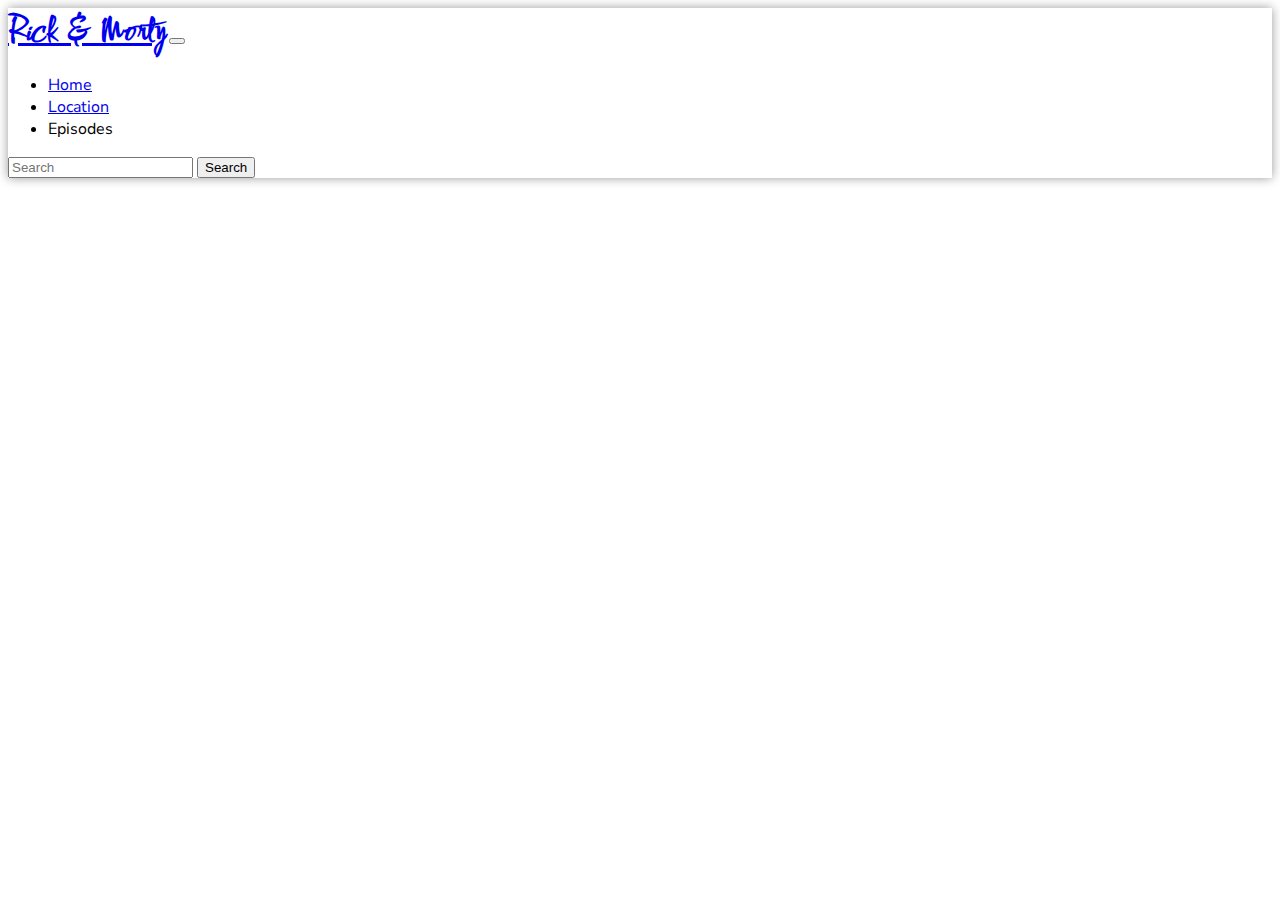
==== personaje.html @ 3bddb626 "api rick&morty" ====
<!DOCTYPE html>
<html lang="en">
<head>
  <meta charset="UTF-8">
  <meta http-equiv="X-UA-Compatible" content="IE=edge">
  <meta name="viewport" content="width=device-width, initial-scale=1.0">
  <link href="https://cdn.jsdelivr.net/npm/bootstrap@5.1.3/dist/css/bootstrap.min.css" rel="stylesheet" integrity="sha384-1BmE4kWBq78iYhFldvKuhfTAU6auU8tT94WrHftjDbrCEXSU1oBoqyl2QvZ6jIW3" crossorigin="anonymous">
  <link rel="stylesheet" href="css/styles.css">
  <link rel="preconnect" href="https://fonts.googleapis.com">
<link rel="preconnect" href="https://fonts.gstatic.com" crossorigin>
<link href="https://fonts.googleapis.com/css2?family=Comforter&family=Nunito+Sans:wght@400;700&display=swap" rel="stylesheet">
<link rel="stylesheet" href="css/styles.css">
  <title>Personaje</title>
</head>
<body>
  <!--Navbar-->
  <nav class="navbar navbar-expand-lg navbar-light bg-light">
    <div class="container-fluid">
      <a class="navbar-brand" href="index.html">Rick & Morty</a>
      <button class="navbar-toggler" type="button" data-bs-toggle="collapse" data-bs-target="#navbarSupportedContent" aria-controls="navbarSupportedContent" aria-expanded="false" aria-label="Toggle navigation">
        <span class="navbar-toggler-icon"></span>
      </button>
      <div class="collapse navbar-collapse" id="navbarSupportedContent">
        <ul class="navbar-nav me-auto mb-2 mb-lg-0">
          <li class="nav-item">
            <a class="nav-link active" aria-current="page" href="index.html">Home</a>
          </li>
          <li class="nav-item">
            <a class="nav-link" href="#">Location</a>
          </li>
          <li class="nav-item">
            <a class="nav-link disabled">Episodes</a>
          </li>
        </ul>
        <form id="formData" class="d-flex">
          <input class="form-control me-2" id="name" name="character" type="search" placeholder="Search" aria-label="Search" required>
          <button class="btn btn-outline-success" type="submit">Search</button>
        </form>
      </div>
    </div>
  </nav>
  <!-- // html
  
    

   
  
    imgPersonaje.href=`personaje.html?id=${character.id}`;

   -->
  <h1></h1>
  <div class="container">
    <div class="row">
      <div class="col-auto container-center mt-4">
        <img src="" alt="">
      </div>
      <div class="col-auto" id="informacion">
        <h2></h2>
        <p></p>
      </div>
    </div>
  </div>

  <script src="https://cdn.jsdelivr.net/npm/bootstrap@5.1.3/dist/js/bootstrap.bundle.min.js" integrity="sha384-ka7Sk0Gln4gmtz2MlQnikT1wXgYsOg+OMhuP+IlRH9sENBO0LRn5q+8nbTov4+1p" crossorigin="anonymous"></script>

  <script>
    const imgPersonaje = document.querySelector('img');
    const divInformacion = document.querySelector('#informacion');
    const infoPersonaje = document.querySelector('p');

    const nameCharacter = document.querySelector('h1');
    // console.log(this);
    // http://127.0.0.1:5500/personaje.html?id=2
    // ?id=2 : esto es un parametro
    const parametro = window.location.search;
    console.log(parametro); // ?id=2
    const urlParams = new URLSearchParams(parametro);
    let id = urlParams.get('id');
    console.log(id); // 2

    // función que hace la petición del personaje por ID
    const getCharacterById = async (id) => {
      //'https://rickandmortyapi.com/api/character/'+ id = https://rickandmortyapi.com/api/character/2
      try {
        const response = await fetch(`https://rickandmortyapi.com/api/character/${id}`); // = https://rickandmortyapi.com/api/character/2
        const data = response.json(); 
        return data;
      } catch (error) {
        console.log(error);
      }
      
      
    }

    // llamado a la función 
    getCharacterById(id).then( data => {
      console.log(data);
      nameCharacter.innerText = data.name
    }).catch(err => err);



    // petición al api pero por id
    //https://rickandmortyapi.com/api/character/1
  </script>

  <script src="js/renderizar.js" type="module"></script>
</body>
</html>
---- css/styles.css ----
.navbar {
  box-shadow: 0 0 10px 0 rgba(0,0,0,0.4);
}

.navbar-brand {
  font-size: 35px;
  font-family: 'Comforter', cursive;
  font-weight: 700;
}

body {
  font-family: 'Nunito Sans', sans-serif;
}

.card {
  width: 18rem; /* 16px 18  */
}
---- css/styles.css ----
.navbar {
  box-shadow: 0 0 10px 0 rgba(0,0,0,0.4);
}

.navbar-brand {
  font-size: 35px;
  font-family: 'Comforter', cursive;
  font-weight: 700;
}

body {
  font-family: 'Nunito Sans', sans-serif;
}

.card {
  width: 18rem; /* 16px 18  */
}
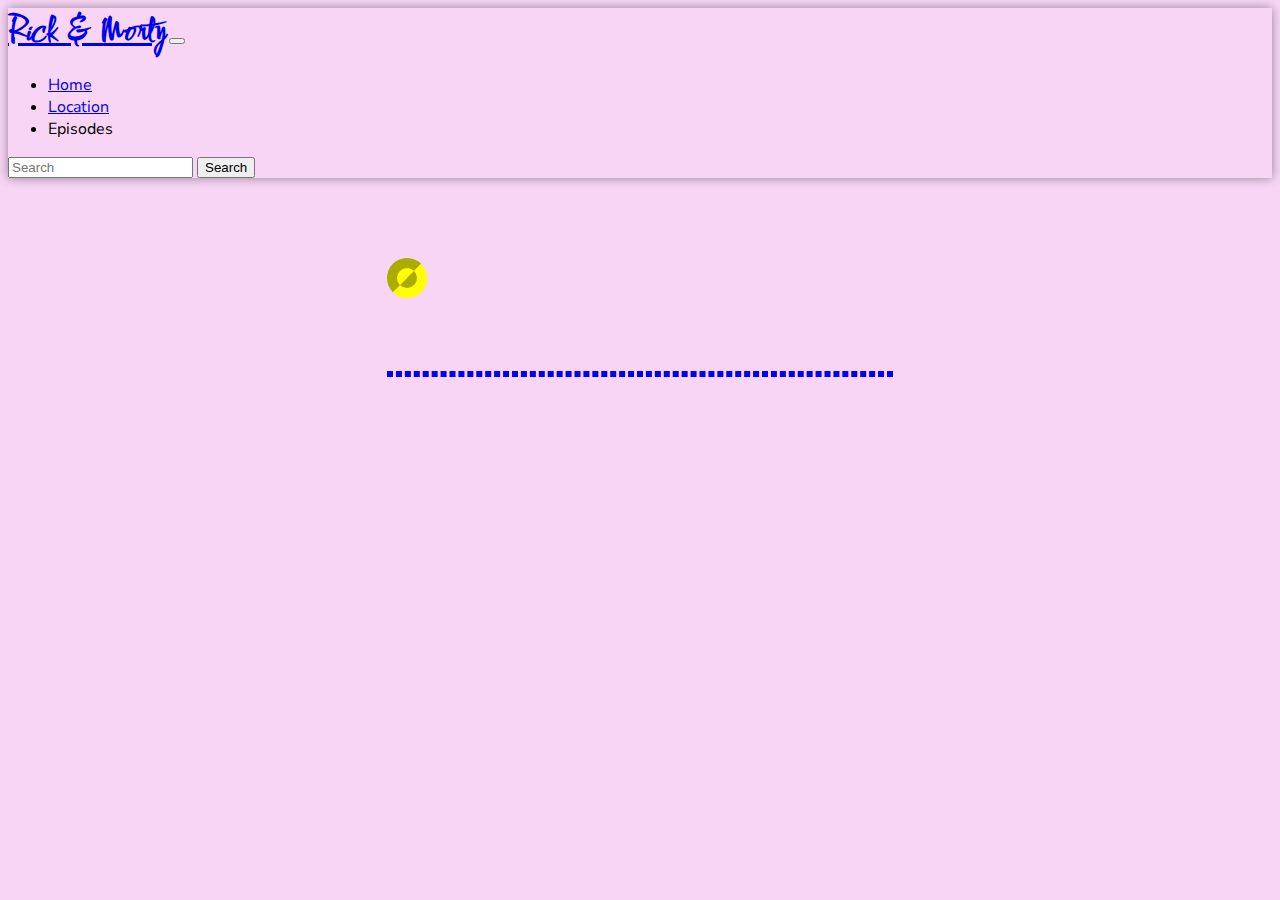
==== commit 8c9d9505: "estilos personaje y home" ====
--- a/personaje.html
+++ b/personaje.html
@@ -39,24 +39,22 @@
       </div>
     </div>
   </nav>
-  <!-- // html
   
-    
-
-   
-  
-    imgPersonaje.href=`personaje.html?id=${character.id}`;
-
-   -->
-  <h1></h1>
-  <div class="container">
+  <div class="container contenedor">
     <div class="row">
       <div class="col-auto container-center mt-4">
-        <img src="" alt="">
+        <img class="imgPersonaje" src="" alt="">
       </div>
       <div class="col-auto" id="informacion">
-        <h2></h2>
-        <p></p>
+        <div class="card-body">
+          <h2 class="card-title-personaje"></h2>
+          <p class="card-text"></p>
+          <p class="genero"></p>
+          <p class="locacion"></p>
+        </div>
+        <div class="card-footer">
+          
+        </div>
       </div>
     </div>
   </div>
@@ -64,46 +62,58 @@
   <script src="https://cdn.jsdelivr.net/npm/bootstrap@5.1.3/dist/js/bootstrap.bundle.min.js" integrity="sha384-ka7Sk0Gln4gmtz2MlQnikT1wXgYsOg+OMhuP+IlRH9sENBO0LRn5q+8nbTov4+1p" crossorigin="anonymous"></script>
 
   <script>
+    const nameCharacter = document.querySelector('h2');
     const imgPersonaje = document.querySelector('img');
-    const divInformacion = document.querySelector('#informacion');
-    const infoPersonaje = document.querySelector('p');
-
-    const nameCharacter = document.querySelector('h1');
+    const divInformacion = document.querySelector('.card-text');
+    const footerCard = document.querySelector('.card-footer');
+    const generoPersonaje = document.querySelector('.genero');
+    const locacionPersonaje = document.querySelector('.locacion');
+   // const nameCharacter = document.querySelector('h1');
     // console.log(this);
     // http://127.0.0.1:5500/personaje.html?id=2
     // ?id=2 : esto es un parametro
     const parametro = window.location.search;
-    console.log(parametro); // ?id=2
+    //console.log(parametro); // ?id=2
     const urlParams = new URLSearchParams(parametro);
     let id = urlParams.get('id');
-    console.log(id); // 2
+    //console.log(id); // 2
 
     // función que hace la petición del personaje por ID
     const getCharacterById = async (id) => {
       //'https://rickandmortyapi.com/api/character/'+ id = https://rickandmortyapi.com/api/character/2
-      try {
+      //try 
         const response = await fetch(`https://rickandmortyapi.com/api/character/${id}`); // = https://rickandmortyapi.com/api/character/2
         const data = response.json(); 
         return data;
-      } catch (error) {
-        console.log(error);
-      }
-      
+       // catch (error) 
+       // console.log(error);
       
     }
 
     // llamado a la función 
     getCharacterById(id).then( data => {
-      console.log(data);
+      // console.log(data);
       nameCharacter.innerText = data.name
+      imgPersonaje.src = data.image;
+      footerCard.innerText = data.status;
+      if (data.status === 'Alive') {
+        footerCard.classList.add('alive');
+      } else if (data.status === 'Dead') {
+        footerCard.classList.add('dead');
+      } else {
+        footerCard.classList.add('none');
+      }
+
+      divInformacion.innerText = "Specie: " + data.species;
+      generoPersonaje.innerText = "Gender: " + data.gender;
+      locacionPersonaje.innerText = "Location: " + data.location.name;
+      footerCard.innerText = "Status: " + data.status;
     }).catch(err => err);
-
-
 
     // petición al api pero por id
     //https://rickandmortyapi.com/api/character/1
   </script>
 
-  <script src="js/renderizar.js" type="module"></script>
+  
 </body>
 </html>--- a/css/styles.css
+++ b/css/styles.css
@@ -10,8 +10,60 @@
 
 body {
   font-family: 'Nunito Sans', sans-serif;
+  background-color: rgb(248, 213, 245);
+}
+
+.personajes {
+  margin: auto 20rem;
 }
 
 .card {
   width: 18rem; /* 16px 18  */
+}
+
+.btn-secondary {
+  background-color: tomato;
+  border: none;
+}
+
+.contenedor {
+  margin: 10px 30%;
+}
+
+.imgPersonaje {
+  margin-top: 2rem;
+  border-radius: 30px;
+  border: groove 1em yellow;
+}
+
+.col-auto {
+  font-family: 'Nunito Sans', sans-serif;
+  font-size: 20px;
+  font-weight: bold;
+  margin-top: 3rem;
+}
+
+.card-title {
+  font-family: 'Comforter', cursive;
+  font-size: 40px;
+}
+.card-title-personaje {
+  font-family: 'Comforter', cursive;
+  font-size: 80px;
+}
+.card-footer {
+  border: none;
+  border-color: blue;
+  border-style: dashed;
+  background: none;
+  text-align: center;
+}
+.alive {
+  color: rgb(29, 219, 29);
+}
+.dead {
+  color: red;
+}
+.none {
+  color: gray;
 }--- a/css/styles.css
+++ b/css/styles.css
@@ -10,8 +10,60 @@
 
 body {
   font-family: 'Nunito Sans', sans-serif;
+  background-color: rgb(248, 213, 245);
+}
+
+.personajes {
+  margin: auto 20rem;
 }
 
 .card {
   width: 18rem; /* 16px 18  */
+}
+
+.btn-secondary {
+  background-color: tomato;
+  border: none;
+}
+
+.contenedor {
+  margin: 10px 30%;
+}
+
+.imgPersonaje {
+  margin-top: 2rem;
+  border-radius: 30px;
+  border: groove 1em yellow;
+}
+
+.col-auto {
+  font-family: 'Nunito Sans', sans-serif;
+  font-size: 20px;
+  font-weight: bold;
+  margin-top: 3rem;
+}
+
+.card-title {
+  font-family: 'Comforter', cursive;
+  font-size: 40px;
+}
+.card-title-personaje {
+  font-family: 'Comforter', cursive;
+  font-size: 80px;
+}
+.card-footer {
+  border: none;
+  border-color: blue;
+  border-style: dashed;
+  background: none;
+  text-align: center;
+}
+.alive {
+  color: rgb(29, 219, 29);
+}
+.dead {
+  color: red;
+}
+.none {
+  color: gray;
 }